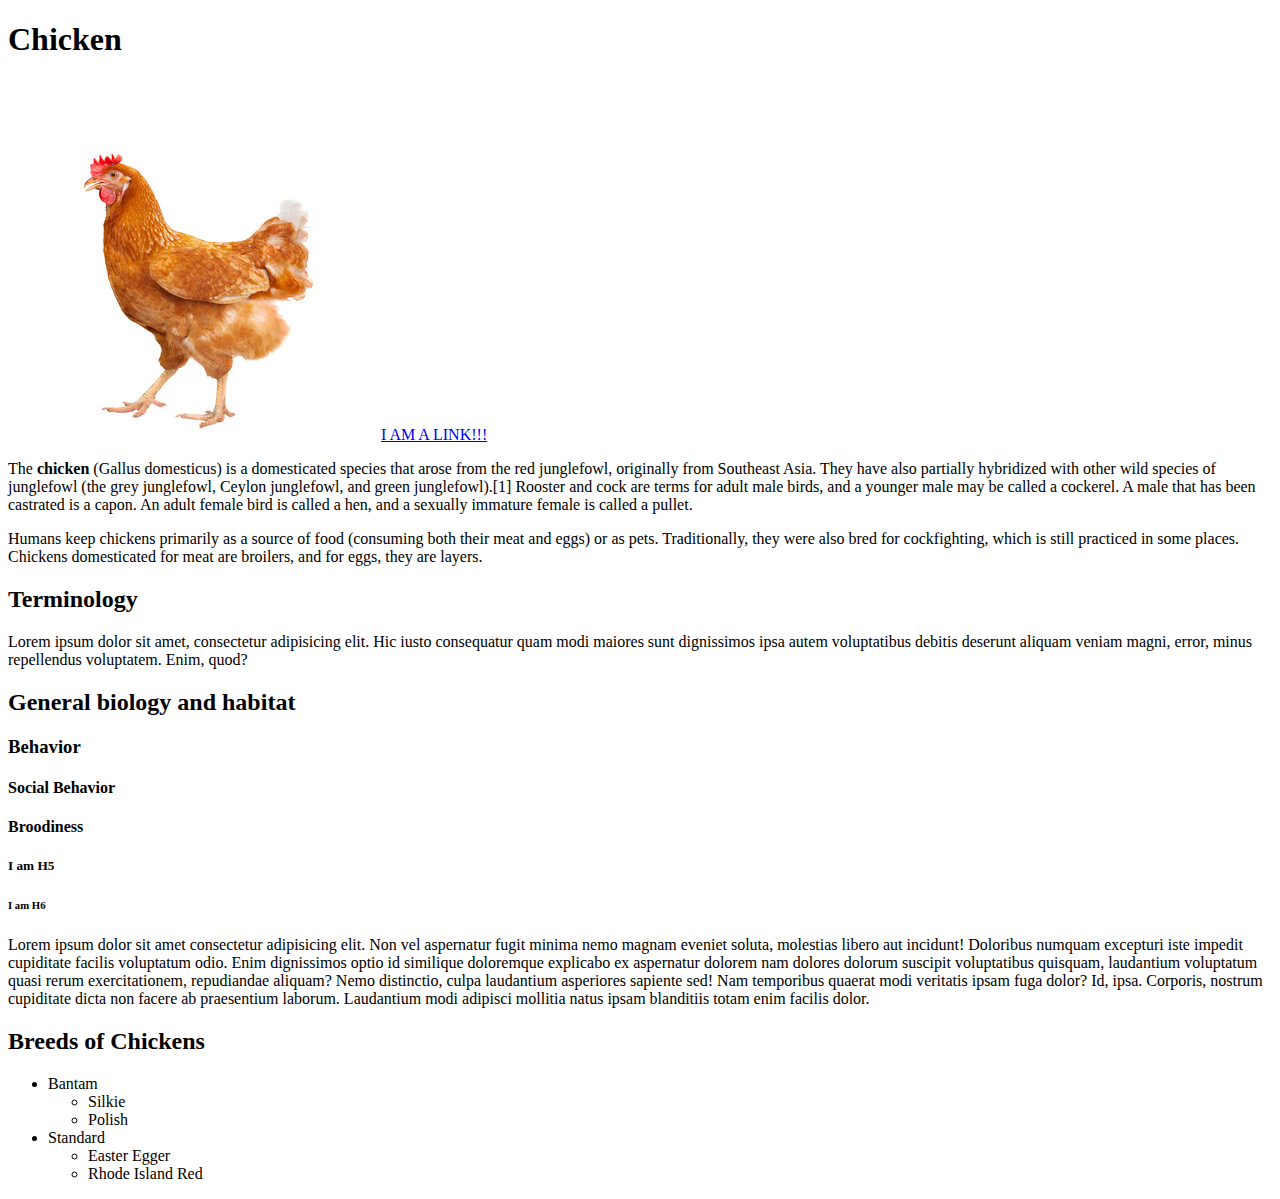
==== HTML-The-Essentials/chickens.html @ c21046bf "Began Bootcamp" ====
<!DOCTYPE html>
<html lang="en">
  <head>
    <meta charset="UTF-8" />
    <meta name="viewport" content="width=device-width, initial-scale=1.0" />
    <title>Chickens</title>
  </head>
  <body>
    <h1>Chicken</h1>
    <!--This is a comment-->
    <img src="chicken-image.jpg" alt="An image of a chicken" />
    <a href="https://www.google.com">I AM A LINK!!!</a>
    <p>
      The <b>chicken</b> (Gallus domesticus) is a domesticated species that
      arose from the red junglefowl, originally from Southeast Asia. They have
      also partially hybridized with other wild species of junglefowl (the grey
      junglefowl, Ceylon junglefowl, and green junglefowl).[1] Rooster and cock
      are terms for adult male birds, and a younger male may be called a
      cockerel. A male that has been castrated is a capon. An adult female bird
      is called a hen, and a sexually immature female is called a pullet.
    </p>

    <p>
      Humans keep chickens primarily as a source of food (consuming both their
      meat and eggs) or as pets. Traditionally, they were also bred for
      cockfighting, which is still practiced in some places. Chickens
      domesticated for meat are broilers, and for eggs, they are layers.
    </p>

    <h2>Terminology</h2>
    <p>
      Lorem ipsum dolor sit amet, consectetur adipisicing elit. Hic iusto
      consequatur quam modi maiores sunt dignissimos ipsa autem voluptatibus
      debitis deserunt aliquam veniam magni, error, minus repellendus
      voluptatem. Enim, quod?
    </p>

    <h2>General biology and habitat</h2>

    <h3>Behavior</h3>

    <h4>Social Behavior</h4>

    <h4>Broodiness</h4>

    <h5>I am H5</h5>

    <h6>I am H6</h6>
    <p>
      Lorem ipsum dolor sit amet consectetur adipisicing elit. Non vel
      aspernatur fugit minima nemo magnam eveniet soluta, molestias libero aut
      incidunt! Doloribus numquam excepturi iste impedit cupiditate facilis
      voluptatum odio. Enim dignissimos optio id similique doloremque explicabo
      ex aspernatur dolorem nam dolores dolorum suscipit voluptatibus quisquam,
      laudantium voluptatum quasi rerum exercitationem, repudiandae aliquam?
      Nemo distinctio, culpa laudantium asperiores sapiente sed! Nam temporibus
      quaerat modi veritatis ipsam fuga dolor? Id, ipsa. Corporis, nostrum
      cupiditate dicta non facere ab praesentium laborum. Laudantium modi
      adipisci mollitia natus ipsam blanditiis totam enim facilis dolor.
    </p>

    <h2>Breeds of Chickens</h2>
    <ul>
      <li>
        Bantam
        <ul>
          <li>Silkie</li>
          <li>Polish</li>
        </ul>
      </li>
      <li>
        Standard
        <ul>
          <li>Easter Egger</li>
          <li>Rhode Island Red</li>
        </ul>
      </li>
    </ul>
  </body>
</html>
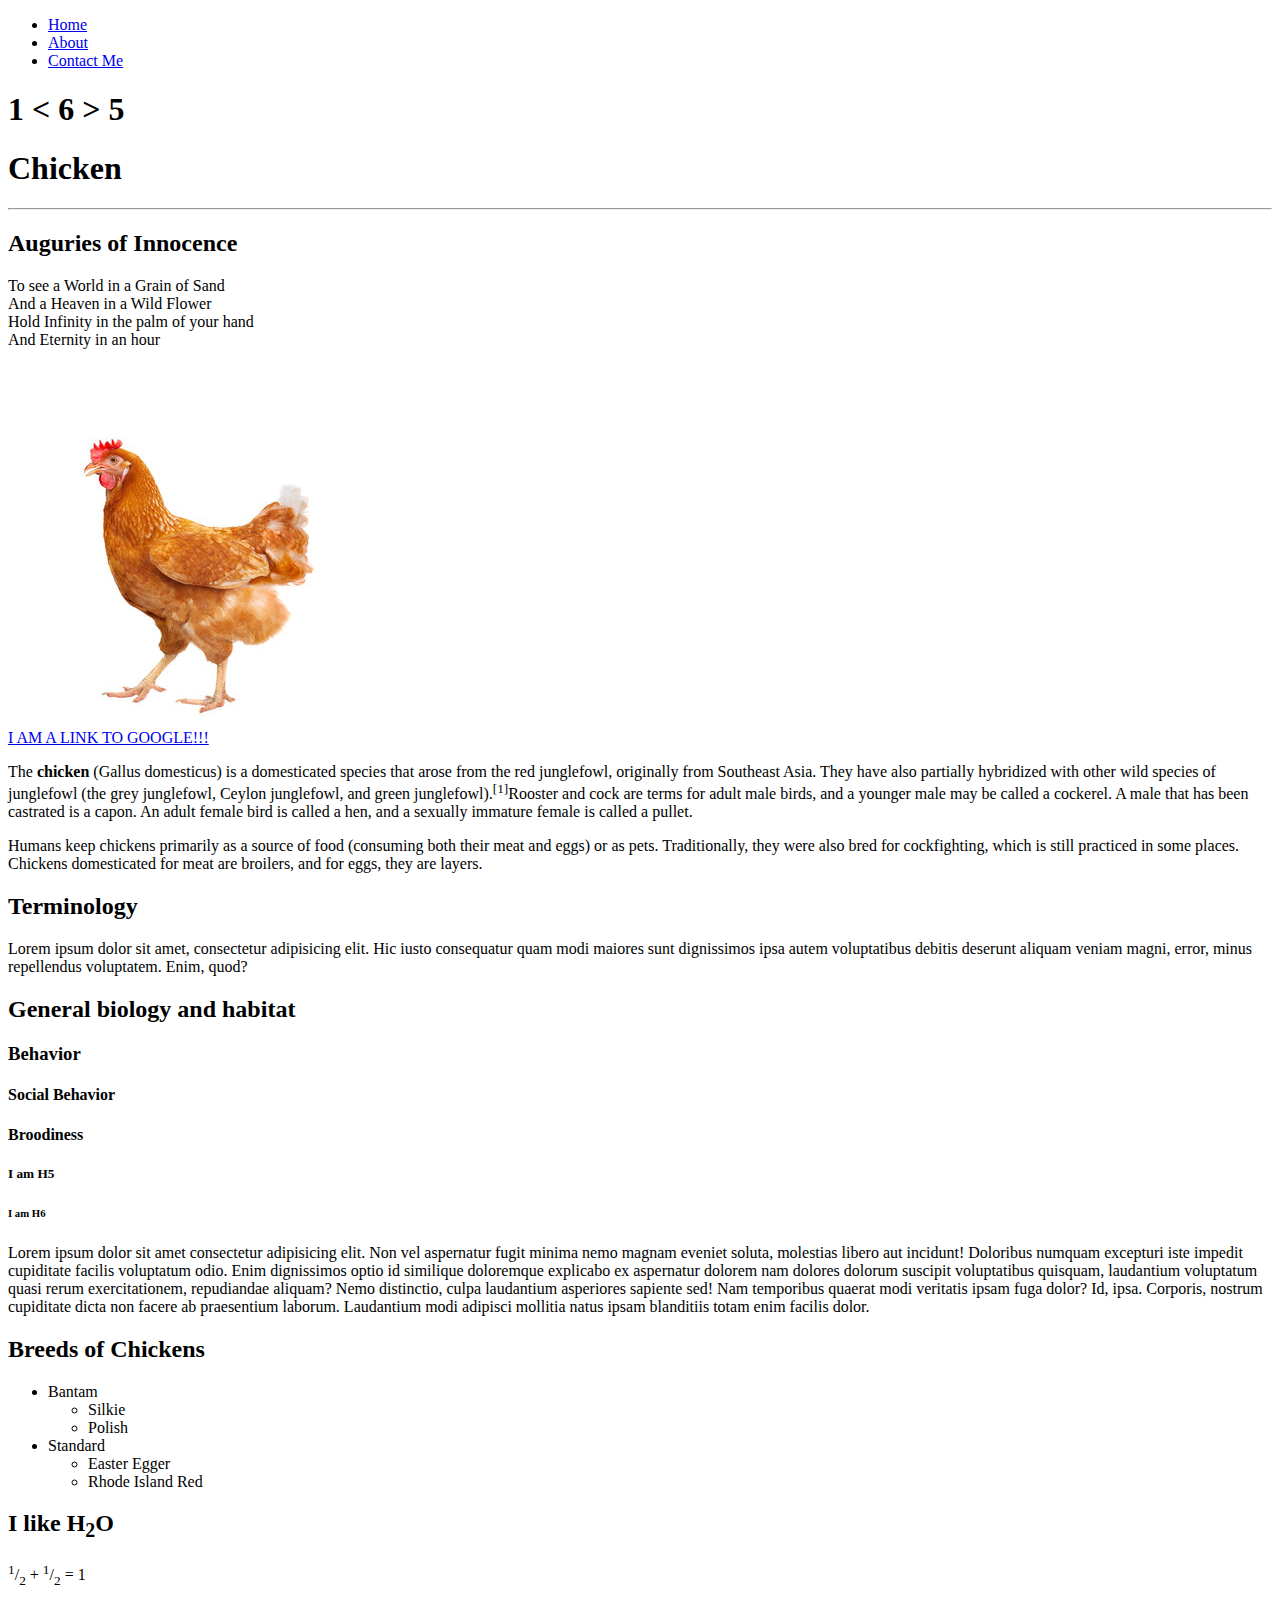
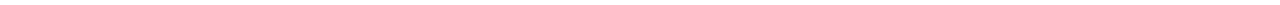
==== commit b38d1e56: "Complete HTML Next Steps" ====
--- a/HTML-The-Essentials/chickens.html
+++ b/HTML-The-Essentials/chickens.html
@@ -6,75 +6,105 @@
     <title>Chickens</title>
   </head>
   <body>
-    <h1>Chicken</h1>
-    <!--This is a comment-->
-    <img src="chicken-image.jpg" alt="An image of a chicken" />
-    <a href="https://www.google.com">I AM A LINK!!!</a>
-    <p>
-      The <b>chicken</b> (Gallus domesticus) is a domesticated species that
-      arose from the red junglefowl, originally from Southeast Asia. They have
-      also partially hybridized with other wild species of junglefowl (the grey
-      junglefowl, Ceylon junglefowl, and green junglefowl).[1] Rooster and cock
-      are terms for adult male birds, and a younger male may be called a
-      cockerel. A male that has been castrated is a capon. An adult female bird
-      is called a hen, and a sexually immature female is called a pullet.
-    </p>
+    <nav>
+      <ul>
+        <li><a href="home"">Home</a></li>
+        <li><a href="about"">About</a></li>
+        <li><a href="contact"">Contact Me</a></li>
+        
+      </ul>
+    </nav>
+    <main>
+      <h1>1 &lt; 6 &gt; 5</h1>
+      <h1>Chicken</h1>
+      <hr />
 
-    <p>
-      Humans keep chickens primarily as a source of food (consuming both their
-      meat and eggs) or as pets. Traditionally, they were also bred for
-      cockfighting, which is still practiced in some places. Chickens
-      domesticated for meat are broilers, and for eggs, they are layers.
-    </p>
+      <h2>Auguries of Innocence</h2>
+      <p>
+        To see a World in a Grain of Sand <br />
+        And a Heaven in a Wild Flower <br />
+        Hold Infinity in the palm of your hand <br />
+        And Eternity in an hour <br />
+      </p>
+      <!--This is a comment-->
 
-    <h2>Terminology</h2>
-    <p>
-      Lorem ipsum dolor sit amet, consectetur adipisicing elit. Hic iusto
-      consequatur quam modi maiores sunt dignissimos ipsa autem voluptatibus
-      debitis deserunt aliquam veniam magni, error, minus repellendus
-      voluptatem. Enim, quod?
-    </p>
+      <img src="chicken-image.jpg" alt="An image of a chicken" />
+      <div>
+        <a href="https://www.google.com"
+          >I AM A LINK TO <span>GOOGLE</span>!!!</a
+        >
+      </div>
+      <p>
+        The <b>chicken</b> (Gallus domesticus) is a domesticated species that
+        arose from the red junglefowl, originally from Southeast Asia. They have
+        also partially hybridized with other wild species of junglefowl (the
+        grey junglefowl, Ceylon junglefowl, and green
+        junglefowl).<sup>[1]</sup>Rooster and cock are terms for adult male
+        birds, and a younger male may be called a cockerel. A male that has been
+        castrated is a capon. An adult female bird is called a hen, and a
+        sexually immature female is called a pullet.
+      </p>
 
-    <h2>General biology and habitat</h2>
+      <p>
+        Humans keep chickens primarily as a source of food (consuming both their
+        meat and eggs) or as pets. Traditionally, they were also bred for
+        cockfighting, which is still practiced in some places. Chickens
+        domesticated for meat are broilers, and for eggs, they are layers.
+      </p>
+      <section>
+      <h2>Terminology</h2>
+      <p>
+        Lorem ipsum dolor sit amet, consectetur adipisicing elit. Hic iusto
+        consequatur quam modi maiores sunt dignissimos ipsa autem voluptatibus
+        debitis deserunt aliquam veniam magni, error, minus repellendus
+        voluptatem. Enim, quod?
+      </p>
+      </section>
+      <h2>General biology and habitat</h2>
 
-    <h3>Behavior</h3>
+      <h3>Behavior</h3>
 
-    <h4>Social Behavior</h4>
+      <h4>Social Behavior</h4>
 
-    <h4>Broodiness</h4>
+      <h4>Broodiness</h4>
 
-    <h5>I am H5</h5>
+      <h5>I am H5</h5>
 
-    <h6>I am H6</h6>
-    <p>
-      Lorem ipsum dolor sit amet consectetur adipisicing elit. Non vel
-      aspernatur fugit minima nemo magnam eveniet soluta, molestias libero aut
-      incidunt! Doloribus numquam excepturi iste impedit cupiditate facilis
-      voluptatum odio. Enim dignissimos optio id similique doloremque explicabo
-      ex aspernatur dolorem nam dolores dolorum suscipit voluptatibus quisquam,
-      laudantium voluptatum quasi rerum exercitationem, repudiandae aliquam?
-      Nemo distinctio, culpa laudantium asperiores sapiente sed! Nam temporibus
-      quaerat modi veritatis ipsam fuga dolor? Id, ipsa. Corporis, nostrum
-      cupiditate dicta non facere ab praesentium laborum. Laudantium modi
-      adipisci mollitia natus ipsam blanditiis totam enim facilis dolor.
-    </p>
+      <h6>I am H6</h6>
+      <p>
+        Lorem ipsum dolor sit amet consectetur adipisicing elit. Non vel
+        aspernatur fugit minima nemo magnam eveniet soluta, molestias libero aut
+        incidunt! Doloribus numquam excepturi iste impedit cupiditate facilis
+        voluptatum odio. Enim dignissimos optio id similique doloremque
+        explicabo ex aspernatur dolorem nam dolores dolorum suscipit
+        voluptatibus quisquam, laudantium voluptatum quasi rerum exercitationem,
+        repudiandae aliquam? Nemo distinctio, culpa laudantium asperiores
+        sapiente sed! Nam temporibus quaerat modi veritatis ipsam fuga dolor?
+        Id, ipsa. Corporis, nostrum cupiditate dicta non facere ab praesentium
+        laborum. Laudantium modi adipisci mollitia natus ipsam blanditiis totam
+        enim facilis dolor.
+      </p>
 
-    <h2>Breeds of Chickens</h2>
-    <ul>
-      <li>
-        Bantam
-        <ul>
-          <li>Silkie</li>
-          <li>Polish</li>
-        </ul>
-      </li>
-      <li>
-        Standard
-        <ul>
-          <li>Easter Egger</li>
-          <li>Rhode Island Red</li>
-        </ul>
-      </li>
-    </ul>
+      <h2>Breeds of Chickens</h2>
+      <ul>
+        <li>
+          Bantam
+          <ul>
+            <li>Silkie</li>
+            <li>Polish</li>
+          </ul>
+        </li>
+        <li>
+          Standard
+          <ul>
+            <li>Easter Egger</li>
+            <li>Rhode Island Red</li>
+          </ul>
+        </li>
+      </ul>
+
+      <h2>I like H<sub>2</sub>O</h2>
+      <p><sup>1</sup>/<sub>2</sub> + <sup>1</sup>/<sub>2</sub> = 1</p>
+    </main>
   </body>
 </html>
